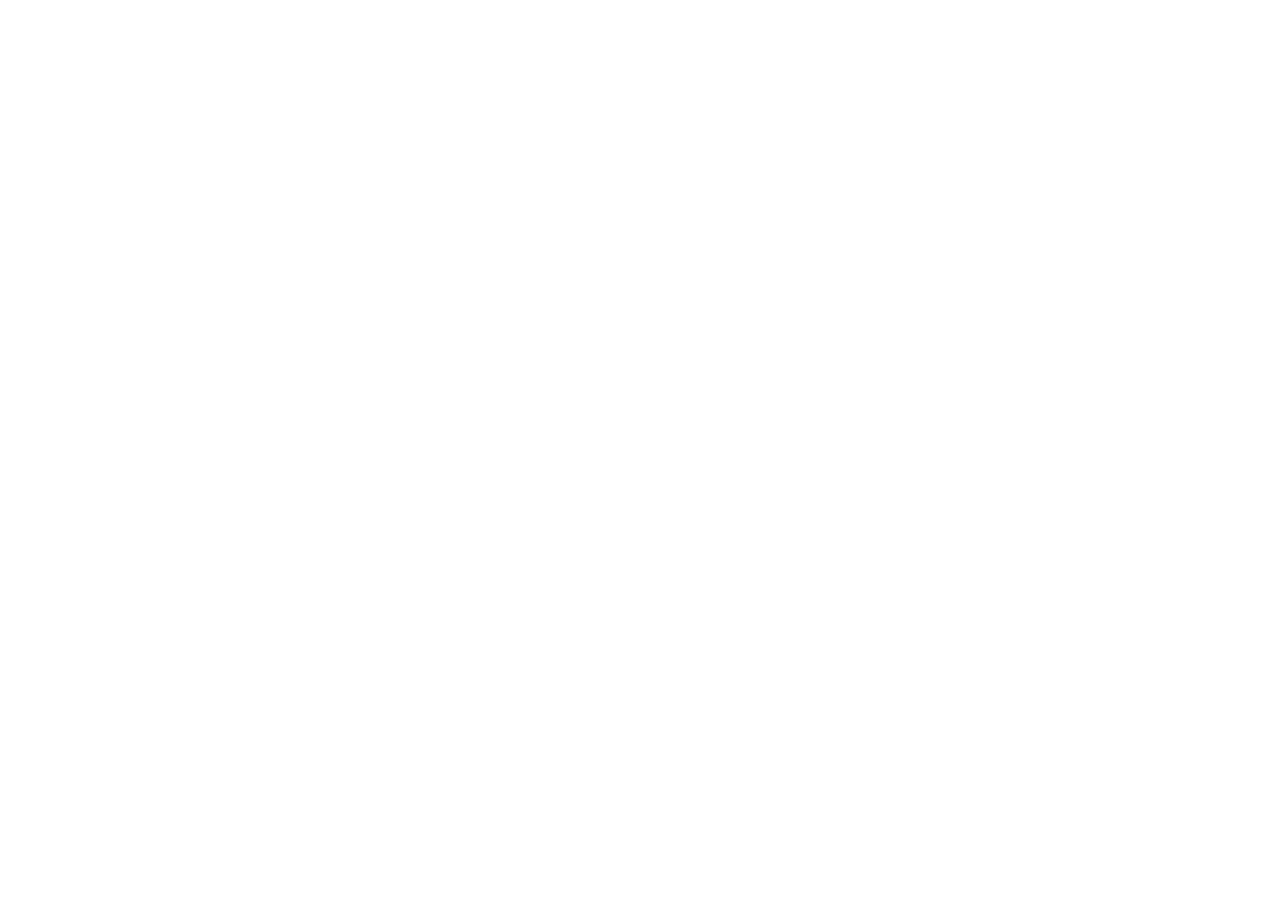
==== INTRODUCTION/index.html @ a7f1b89f "message" ====
<!DOCTYPE html>
<html lang="en">
<head>
    <meta charset="UTF-8">
    <meta name="viewport" content="width=device-width, initial-scale=1.0">
    <title>Document</title>
</head>
<body>
    
</body>
</html>
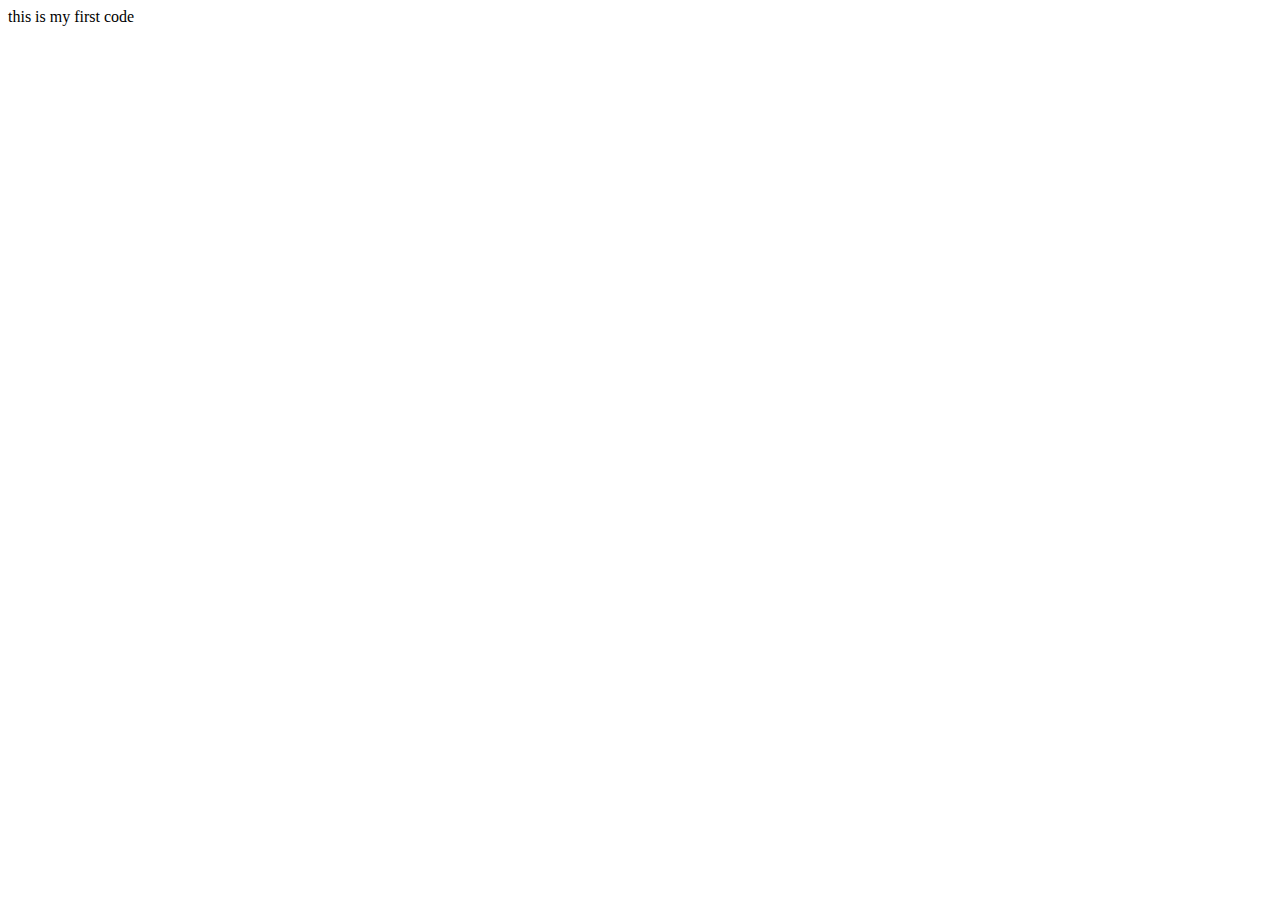
==== commit ab5a73f5: "new commit" ====
--- a/INTRODUCTION/index.html
+++ b/INTRODUCTION/index.html
@@ -6,6 +6,6 @@
     <title>Document</title>
 </head>
 <body>
-    
+    this is my first code
 </body>
 </html>